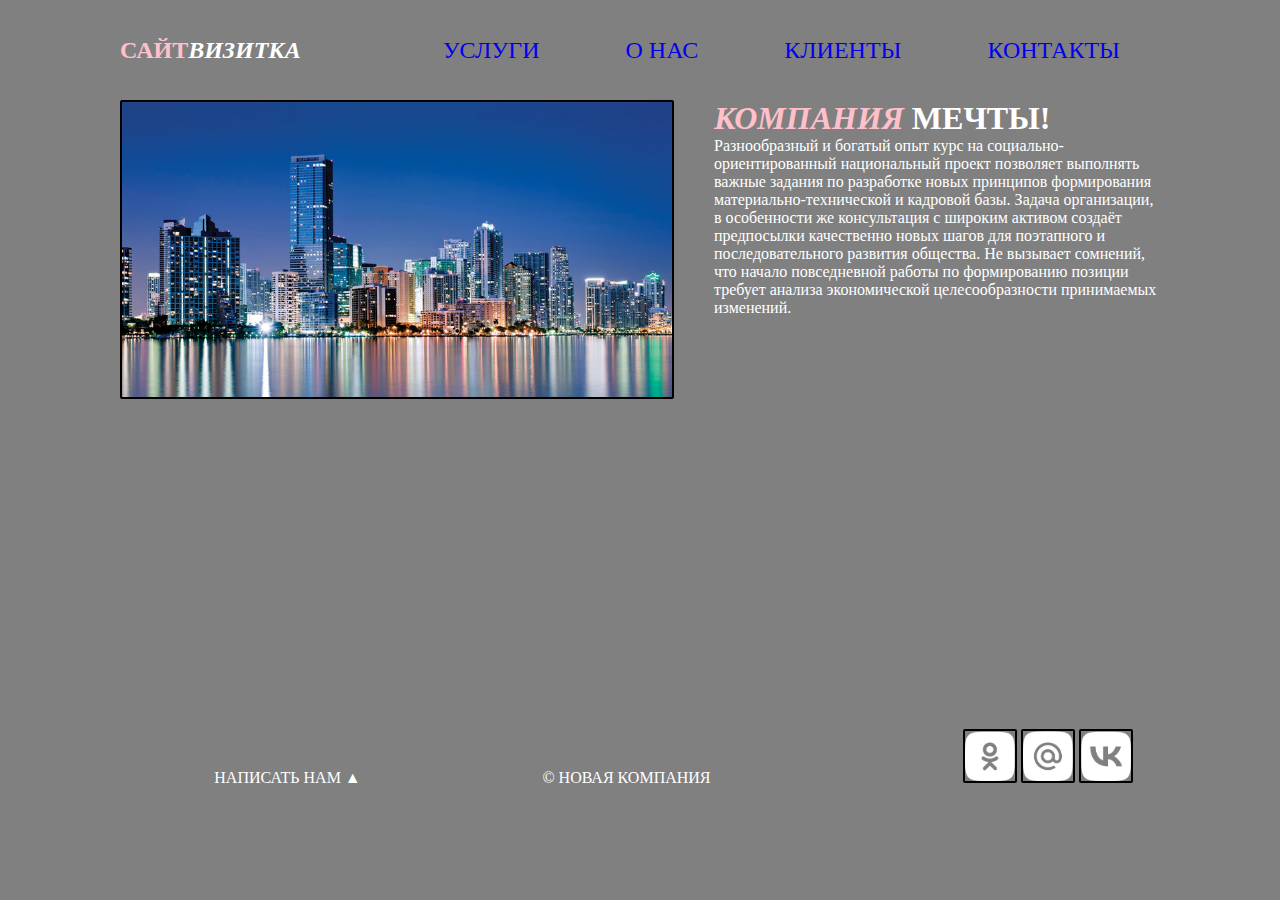
==== index.html @ 5eabc85c "first commit" ====
<!DOCTYPE html>
<html lang="ru">
<head>
    <meta charset="UTF-8">
    <meta http-equiv="X-UA-Compatible" content="IE=edge">
    <meta name="viewport" content="width=device-width, initial-scale=1.0">
    <title>Главная</title>
    <link rel="stylesheet" href="css/style.css">
</head>
<body>
    <div id="wrapper">
        <header>
            <a id="logo" href="index.html"><span class="log">Сайт</span><i>визитка</i></a>
            <nav id="mainnav">
                <ul>
                    <li><a href="uslugi.html">Услуги</a></li>
                    <li><a href="onas.html">О нас</a></li>
                    <li><a href="klients.html">Клиенты</a></li>
                    <li><a href="kontacs.html">Контакты</a></li>
                </ul>
            </nav>
        </header>
        <main>
            <img src="img/1.jpg" alt="" class="main_img-float">
            <h1><a class="logo" href=""><span class="log"><i>Компания</i></span> мечты!</a></h1>
            <p>Разнообразный и богатый опыт курс на социально-ориентированный национальный проект позволяет выполнять важные задания по разработке новых принципов формирования материально-технической и кадровой базы. Задача организации, в особенности же консультация с широким активом создаёт предпосылки качественно новых шагов для поэтапного и последовательного развития общества. Не вызывает сомнений, что начало повседневной работы по формированию позиции требует анализа экономической целесообразности принимаемых изменений.</p>  
        </main>
    </div>
    <footer>
        <p class="footer__block">Написать нам &#9650;</p>
        <p class="footer__block">&copy; Новая компания</p>
        <div class="footer__icons">
        <a href="https://vk.com/andrey16000" target="_blank"><img src="img/ok.png" alt="" class="footer__img"></a>
        <a href="https://vk.com/andrey16000" target="_blank"><img src="img/mailru.png" alt="" class="footer__img"></a>
        <a href="https://vk.com/andrey16000" target="_blank"><img src="img/vk.png" alt="" class="footer__img"></a>
        </div>
    </footer>
</body>
</html>
---- css/style.css ----
* {
    margin:0;
    padding: 0;
}
body {
  height: 100%;
  background-color: gray;
  color: white;
}
#panorama {
    width: 100%;
    height: 150px;
    background: url(../img/2.jpg) no-repeat center 70%;
    background-size: cover;
}
.main_img-float {
    width: 550px;
    margin-right: 40px;
    float: left;
}
#wrapper{
    min-height: 100%;
    height: auto !important;
    height: 100%;
     width: 100%;
}
header{
    height:70px;
    width: 1040px;
    margin: 0 auto;     
}
main{
    padding-bottom: 100px;
    width: 1040px;
    margin: 0 auto;  
}
footer{   
    margin: -100px auto 0;
    position: relative;
    height: 100px;
    width: 1040px;
    margin: 0 auto; 
}
.services_img {
    width: 240px;
}
.service_item {
    margin-left: 40px;
    margin-right: 40px;
    width: 240px;
    float: left;
}
.services {
    padding: 35px;
    border: 5px;
}
.clearfix::after {
    content: "";
    display: table;
    clear: both;
}
.h1--invisible {
    visibility: hidden;
}
#logo {
    text-transform: uppercase;
    text-decoration: none;
    color: #fff;
    font-weight: bold;
    line-height: 100px;
    font-size: 24px;
    float: left;
}
.log {
    color: pink;
}
.footer__block {
    display: inline-block;
    width: 335px;
    text-transform: uppercase;
    text-align: center;
}
.footer__icons {
    display: inline-block;
    width: 335px;
    text-align: right;
}
.footer__img {
    width: 50px;
}
html,body {
    height: 90%;
}  
.onas_img {
    margin: 10px;
    max-width: 400px;
}
.te {
    max-width: 400px;
    margin-left: 320px;
}
.con {
    margin: 40px;
    text-align: center;
}
.zag {
    margin: 10px;
    color: green;
}
.g {
    margin: 10px;
    color: purple;
}
.tex {
    margin: 10px;
}
#mainnav ul {
    list-style: none;
    margin: 0;
    padding-left: 0;
    text-align: center;
}
#mainnav li {
    display: inline;
    margin: 40px;
}
#mainnav a {
    text-decoration: none;
}
#mainnav a:hover {
    text-decoration: underline;
    color: green;
}
#mainnav li.active a {
    font-weight: bold;
}
#mainnav {
    text-transform: uppercase;
    text-decoration: none;
    line-height: 100px;
    font-size: 24px;
    float: right;
}
.logo {
    text-transform: uppercase;
    text-decoration: none;
    color: #fff;
    font-weight: bold;
    line-height: 20px;
}

.services a {
    text-decoration: none;
    color: pink;
}
.services a:hover {
    color: pink;
    text-decoration: underline;
}
.new::after {
    content:"new";
    font-size: 10px;
    vertical-align: super;
    background-color: violet;
    border-radius: 2px;
    padding: 3px;
    margin-left: 5px;
}
.new {
    color: pink;
}
.t {
    max-width: 800px;
    margin: 10px;
    margin-left: 350px;
    text-align: left;
}
table {
    border: 5px solid #f60ad5;
    border-collapse: collapse;
    background-color: firebrick;
}

.price th:first-child{
    width: 10%;
}
.price th:nth-child(2), price th:last-child{
    width: 25%;
}
.tabl {
    text-align: center;
}
tr:nth-child(even) {background: #C9E3FE}
.price {border: 5px solid #f60ad5;}
.services_item a{
    color: #FF00FF;
    text-decoration: none;
}
.uslug {
    color: pink;
    text-transform: uppercase;
}
#uslug {
    color: pink;
    text-transform: uppercase;
}
img {
    border: 2px solid black;
    border-radius: 2px;
    box-shadow: 2px;
}
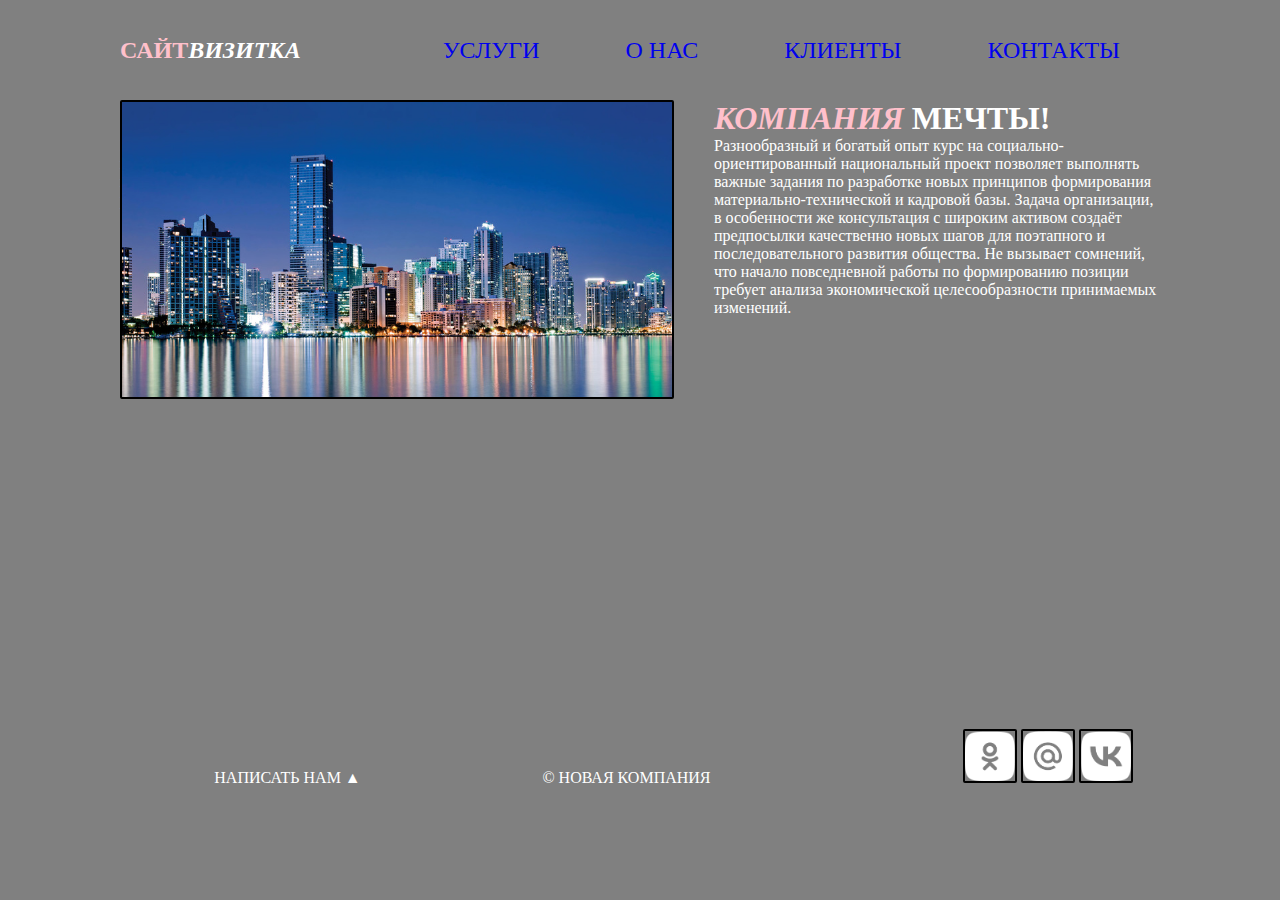
==== commit ab492f4b: "Add files via upload" ====
--- a/index.html
+++ b/index.html
@@ -1,39 +1,39 @@
-<!DOCTYPE html>
-<html lang="ru">
-<head>
-    <meta charset="UTF-8">
-    <meta http-equiv="X-UA-Compatible" content="IE=edge">
-    <meta name="viewport" content="width=device-width, initial-scale=1.0">
-    <title>Главная</title>
-    <link rel="stylesheet" href="css/style.css">
-</head>
-<body>
-    <div id="wrapper">
-        <header>
-            <a id="logo" href="index.html"><span class="log">Сайт</span><i>визитка</i></a>
-            <nav id="mainnav">
-                <ul>
-                    <li><a href="uslugi.html">Услуги</a></li>
-                    <li><a href="onas.html">О нас</a></li>
-                    <li><a href="klients.html">Клиенты</a></li>
-                    <li><a href="kontacs.html">Контакты</a></li>
-                </ul>
-            </nav>
-        </header>
-        <main>
-            <img src="img/1.jpg" alt="" class="main_img-float">
-            <h1><a class="logo" href=""><span class="log"><i>Компания</i></span> мечты!</a></h1>
-            <p>Разнообразный и богатый опыт курс на социально-ориентированный национальный проект позволяет выполнять важные задания по разработке новых принципов формирования материально-технической и кадровой базы. Задача организации, в особенности же консультация с широким активом создаёт предпосылки качественно новых шагов для поэтапного и последовательного развития общества. Не вызывает сомнений, что начало повседневной работы по формированию позиции требует анализа экономической целесообразности принимаемых изменений.</p>  
-        </main>
-    </div>
-    <footer>
-        <p class="footer__block">Написать нам &#9650;</p>
-        <p class="footer__block">&copy; Новая компания</p>
-        <div class="footer__icons">
-        <a href="https://vk.com/andrey16000" target="_blank"><img src="img/ok.png" alt="" class="footer__img"></a>
-        <a href="https://vk.com/andrey16000" target="_blank"><img src="img/mailru.png" alt="" class="footer__img"></a>
-        <a href="https://vk.com/andrey16000" target="_blank"><img src="img/vk.png" alt="" class="footer__img"></a>
-        </div>
-    </footer>
-</body>
+<!DOCTYPE html>
+<html lang="ru">
+<head>
+    <meta charset="UTF-8">
+    <meta http-equiv="X-UA-Compatible" content="IE=edge">
+    <meta name="viewport" content="width=device-width, initial-scale=1.0">
+    <title>Главная</title>
+    <link rel="stylesheet" href="css/style.css">
+</head>
+<body>
+    <div id="wrapper">
+        <header>
+            <a id="logo" href="index.html"><span class="log">Сайт</span><i>визитка</i></a>
+            <nav id="mainnav">
+                <ul>
+                    <li><a href="uslugi.html">Услуги</a></li>
+                    <li><a href="onas.html">О нас</a></li>
+                    <li><a href="klients.html">Клиенты</a></li>
+                    <li><a href="kontacs.html">Контакты</a></li>
+                </ul>
+            </nav>
+        </header>
+        <main>
+            <img src="img/1.jpg" alt="" class="main_img-float">
+            <h1><a class="logo" href=""><span class="log"><i>Компания</i></span> мечты!</a></h1>
+            <p>Разнообразный и богатый опыт курс на социально-ориентированный национальный проект позволяет выполнять важные задания по разработке новых принципов формирования материально-технической и кадровой базы. Задача организации, в особенности же консультация с широким активом создаёт предпосылки качественно новых шагов для поэтапного и последовательного развития общества. Не вызывает сомнений, что начало повседневной работы по формированию позиции требует анализа экономической целесообразности принимаемых изменений.</p>  
+        </main>
+    </div>
+    <footer>
+        <p class="footer__block">Написать нам &#9650;</p>
+        <p class="footer__block">&copy; Новая компания</p>
+        <div class="footer__icons">
+        <a href="https://vk.com/andrey16000" target="_blank"><img src="img/ok.png" alt="" class="footer__img"></a>
+        <a href="https://vk.com/andrey16000" target="_blank"><img src="img/mailru.png" alt="" class="footer__img"></a>
+        <a href="https://vk.com/andrey16000" target="_blank"><img src="img/vk.png" alt="" class="footer__img"></a>
+        </div>
+    </footer>
+</body>
 </html>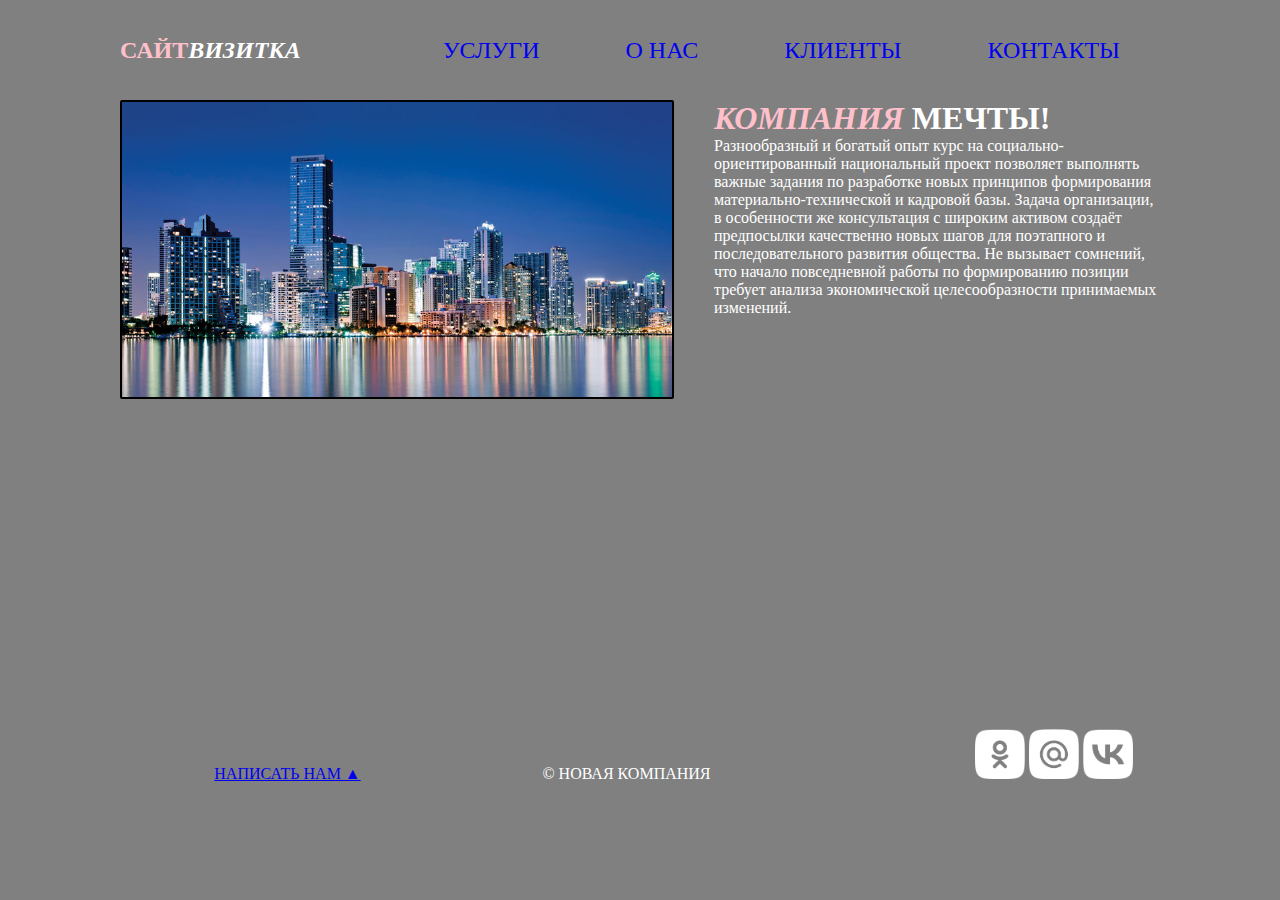
==== commit 70f76904: "Update index.html" ====
--- a/index.html
+++ b/index.html
@@ -27,7 +27,7 @@
         </main>
     </div>
     <footer>
-        <p class="footer__block">Написать нам &#9650;</p>
+        <p class="footer__block"><a href="forms.html">Написать нам &#9650;</a></p>
         <p class="footer__block">&copy; Новая компания</p>
         <div class="footer__icons">
         <a href="https://vk.com/andrey16000" target="_blank"><img src="img/ok.png" alt="" class="footer__img"></a>
@@ -36,4 +36,4 @@
         </div>
     </footer>
 </body>
-</html>+</html>
--- a/css/style.css
+++ b/css/style.css
@@ -17,6 +17,9 @@
     width: 550px;
     margin-right: 40px;
     float: left;
+    border: 2px solid black;
+    border-radius: 2px;
+    box-shadow: 2px;
 }
 #wrapper{
     min-height: 100%;
@@ -43,6 +46,9 @@
 }
 .services_img {
     width: 240px;
+    border: 2px solid black;
+    border-radius: 2px;
+    box-shadow: 2px;
 }
 .service_item {
     margin-left: 40px;
@@ -94,6 +100,9 @@
 .onas_img {
     margin: 10px;
     max-width: 400px;
+    border: 2px solid black;
+    border-radius: 2px;
+    box-shadow: 2px;
 }
 .te {
     max-width: 400px;
@@ -204,8 +213,3 @@
     color: pink;
     text-transform: uppercase;
 }
-img {
-    border: 2px solid black;
-    border-radius: 2px;
-    box-shadow: 2px;
-}